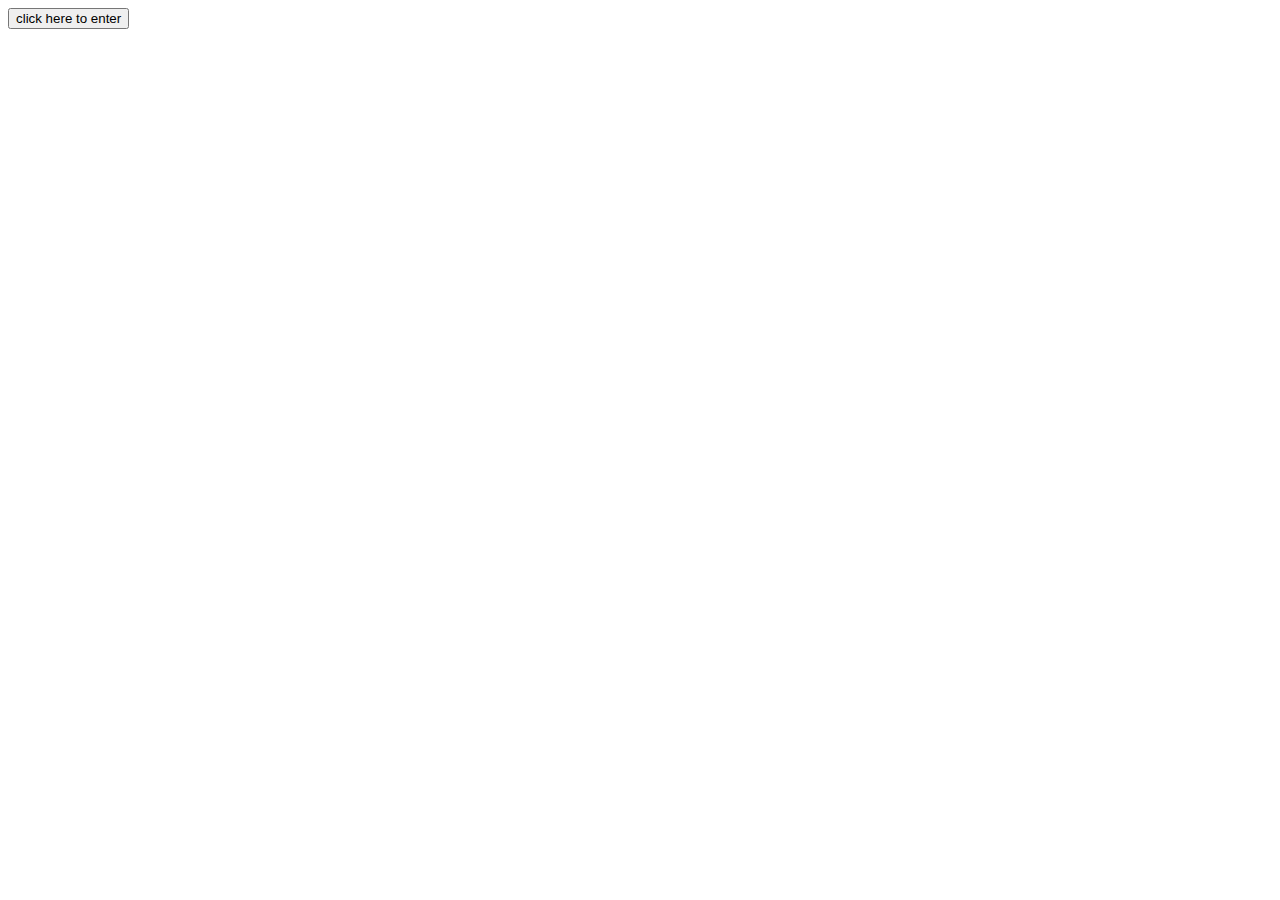
==== practice2-0.html @ 090ef1f5 "a" ====
<!doctype html>
<html lang="ja">
<html>
	<head>
	<meta charset="UTF-8">
	<title>private</title>
	<link href="file:///Users/arataida/Desktop/development/reset.css " rel="stylesheet" type="text/css">
	<link href="file:///Users/arataida/Desktop/development/tutorial2/practice2-0.css " rel="stylesheet" type="text/css">
	</head>

<main>
<script type="text/javascript">
   function gate() {
      var UserInput = prompt("パスワードを入力して下さい :) ","");
      location.href = UserInput + ".html";
   }
</script>
<input type="button" value="click here to enter" onclick="gate();" class="button">
</main>
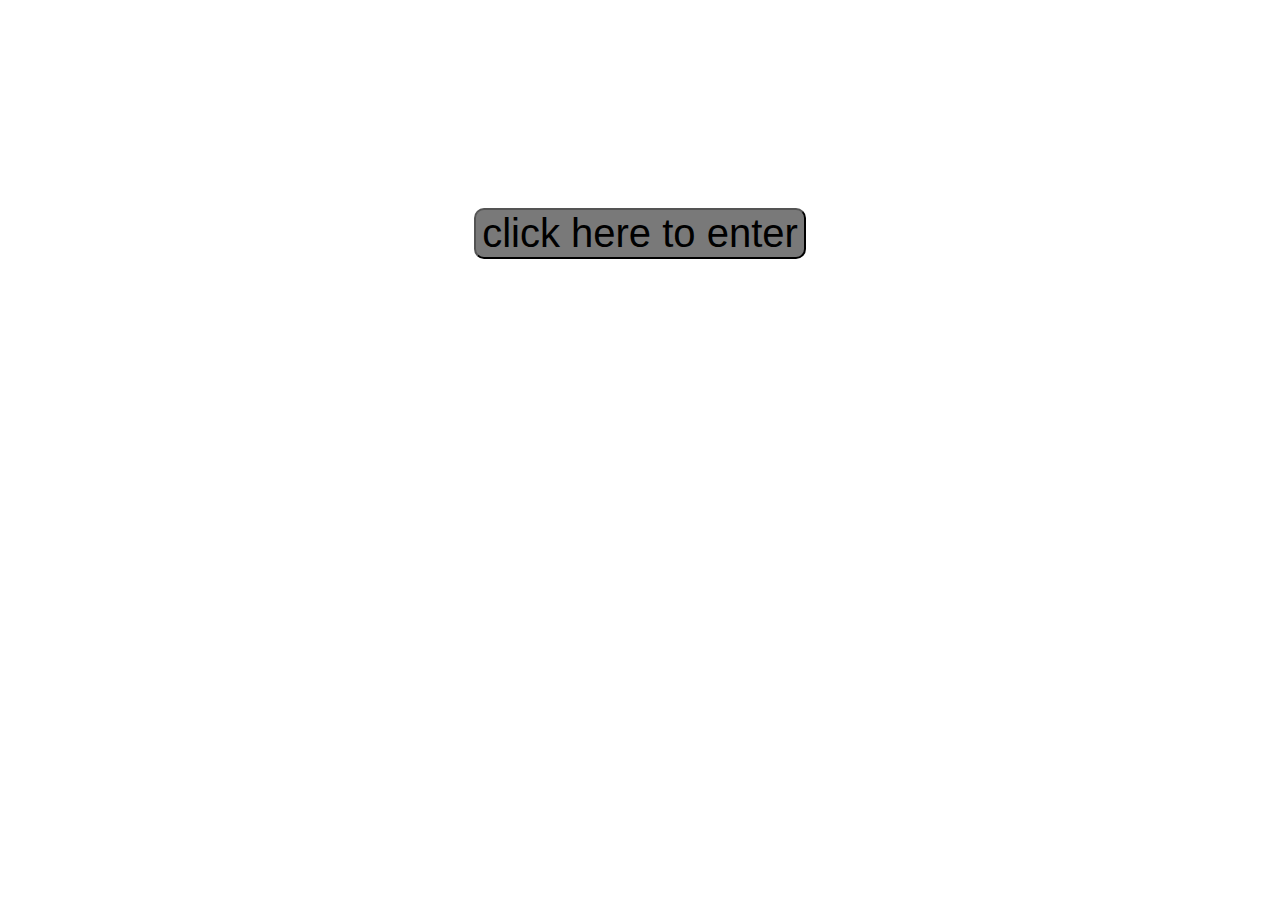
==== commit ad4cf5d2: "update about css url" ====
--- a/practice2-0.html
+++ b/practice2-0.html
@@ -5,7 +5,7 @@
 	<meta charset="UTF-8">
 	<title>private</title>
 	<link href="file:///Users/arataida/Desktop/development/reset.css " rel="stylesheet" type="text/css">
-	<link href="file:///Users/arataida/Desktop/development/tutorial2/practice2-0.css " rel="stylesheet" type="text/css">
+	<link href="https://aratai1234.github.io/practice/practice2-0.css" rel="stylesheet" type="text/css">
 	</head>
 
 <main>
@@ -16,4 +16,4 @@
    }
 </script>
 <input type="button" value="click here to enter" onclick="gate();" class="button">
-</main>+</main>
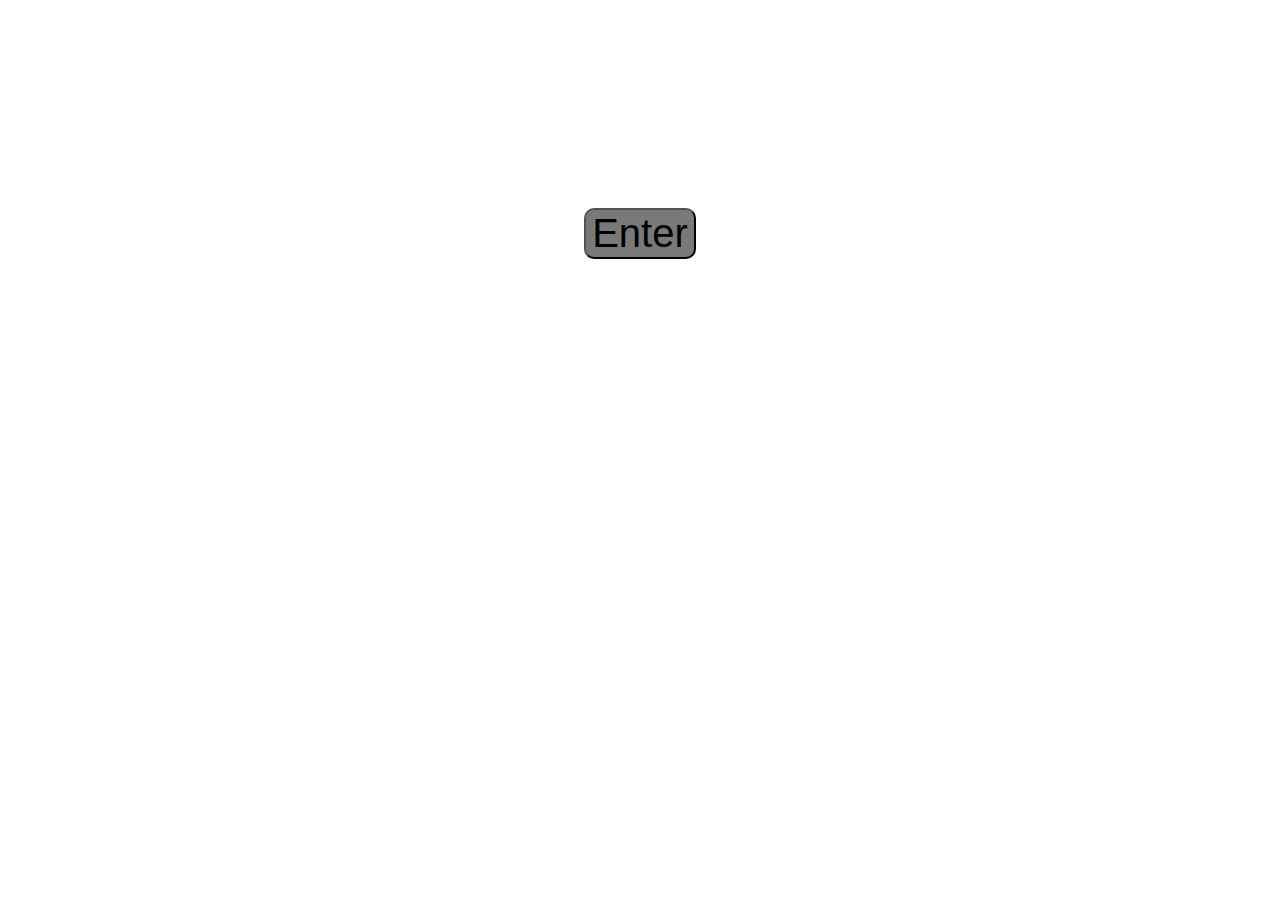
==== commit 5920ccc7: "Update practice2-0.html" ====
--- a/practice2-0.html
+++ b/practice2-0.html
@@ -15,5 +15,5 @@
       location.href = UserInput + ".html";
    }
 </script>
-<input type="button" value="click here to enter" onclick="gate();" class="button">
+<input type="button" value="Enter" onclick="gate();" class="button">
 </main>
